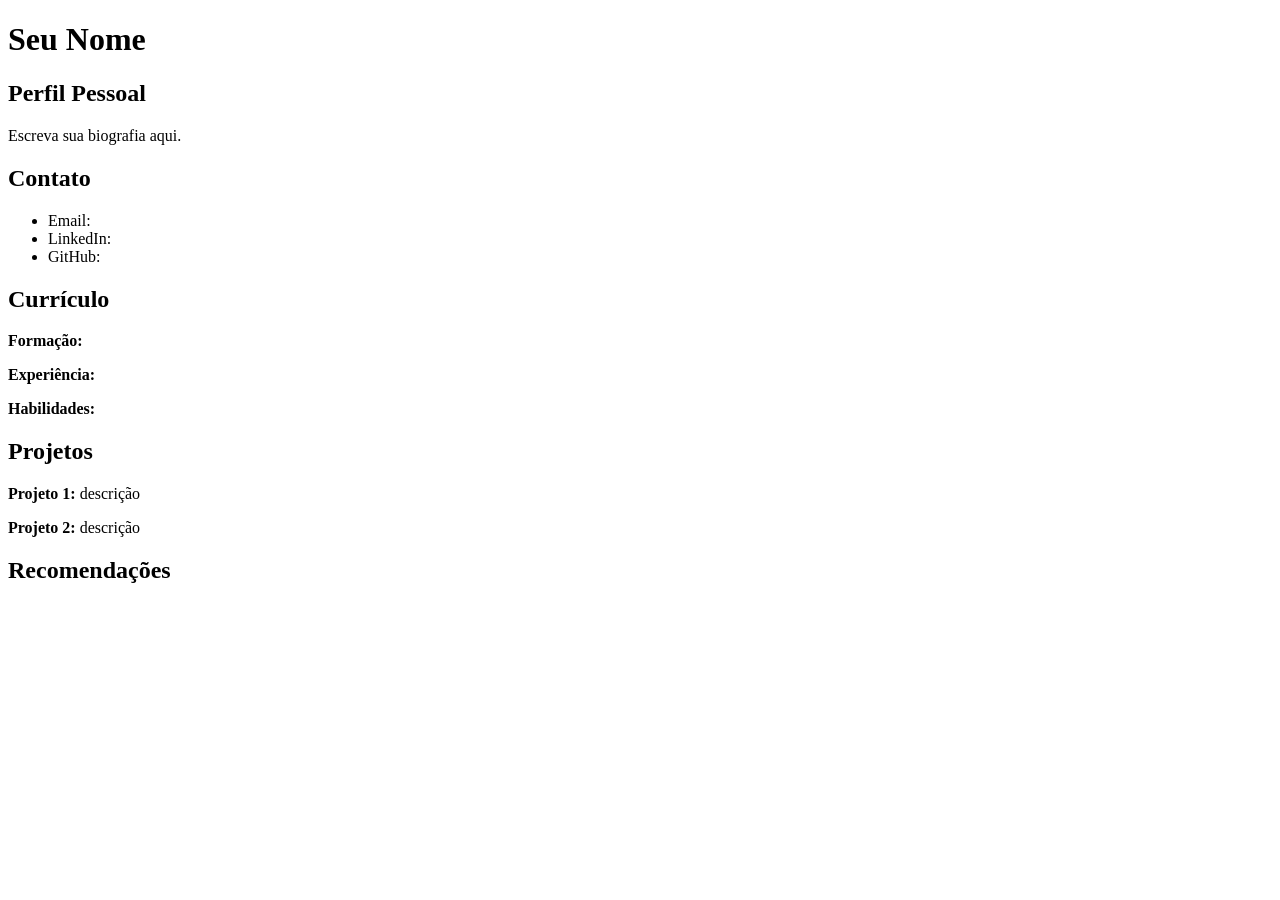
==== Curriculo.html @ 72af7024 "Rename index.html to Curriculo.html" ====
<!DOCTYPE html>
<html>
<head>
    <title>portfolioHUB - Seu Nome</title>
    <meta charset="UTF-8">
</head>
<body>

<h1>Seu Nome</h1>

<h2>Perfil Pessoal</h2>
<p>Escreva sua biografia aqui.</p>

<h2>Contato</h2>
<ul>
<li>Email: </li>
<li>LinkedIn: </li>
<li>GitHub: </li>
</ul>

<h2>Currículo</h2>
<p><b>Formação:</b></p>
<p></p>

<p><b>Experiência:</b></p>
<p></p>

<p><b>Habilidades:</b></p>
<p></p>

<h2>Projetos</h2>
<p><b>Projeto 1:</b> descrição</p>
<p><b>Projeto 2:</b> descrição</p>

<h2>Recomendações</h2>
<p></p>

</body>
</html>
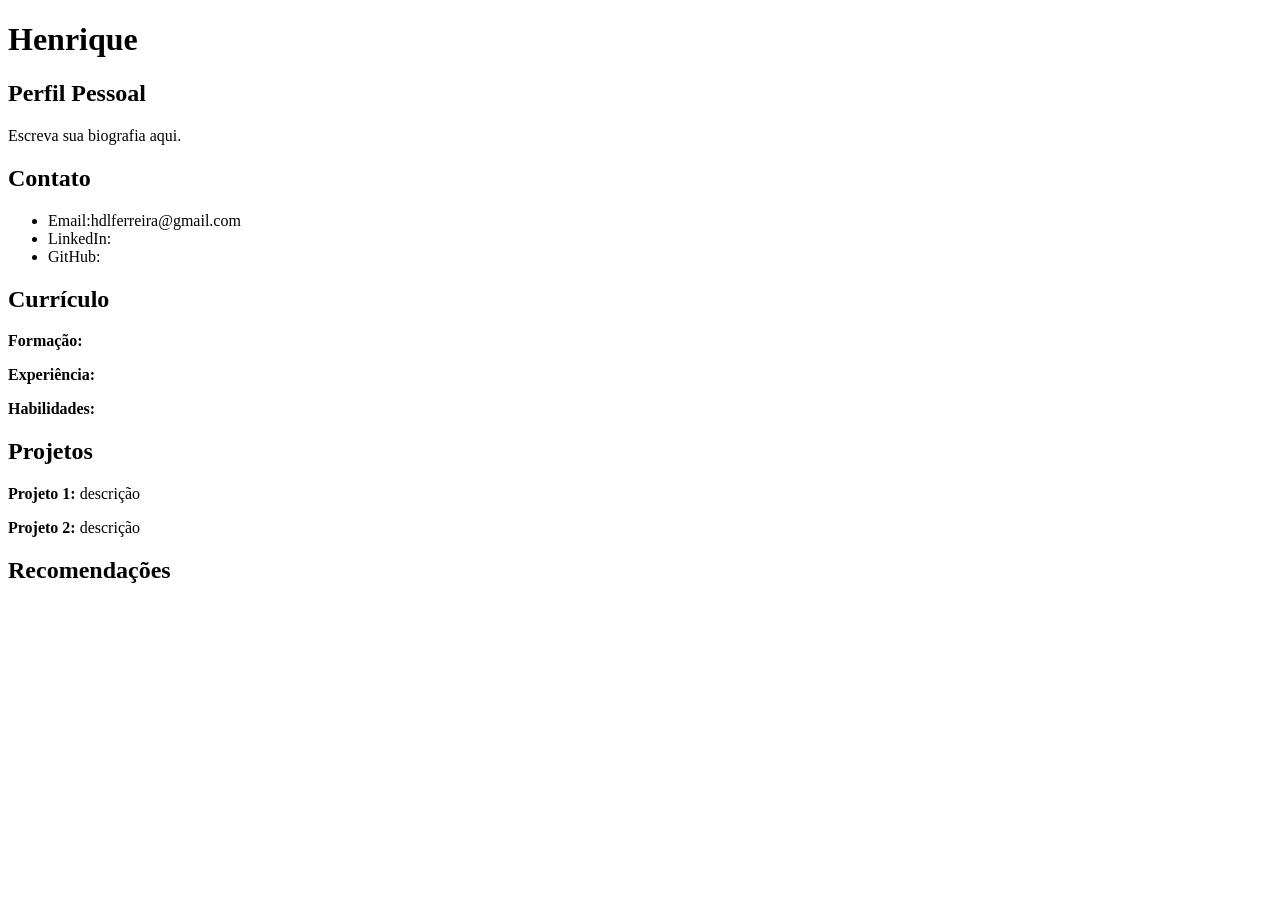
==== commit 5a3b01ba: "0.1Curriculo.html" ====
--- a/Curriculo.html
+++ b/Curriculo.html
@@ -1,19 +1,19 @@
 <!DOCTYPE html>
 <html>
 <head>
-    <title>portfolioHUB - Seu Nome</title>
+    <title>portfolioHUB - Henrique Dantas Leal Ferreira</title>
     <meta charset="UTF-8">
 </head>
 <body>
 
-<h1>Seu Nome</h1>
+<h1>Henrique</h1>
 
 <h2>Perfil Pessoal</h2>
 <p>Escreva sua biografia aqui.</p>
 
 <h2>Contato</h2>
 <ul>
-<li>Email: </li>
+<li>Email:hdlferreira@gmail.com </li>
 <li>LinkedIn: </li>
 <li>GitHub: </li>
 </ul>
